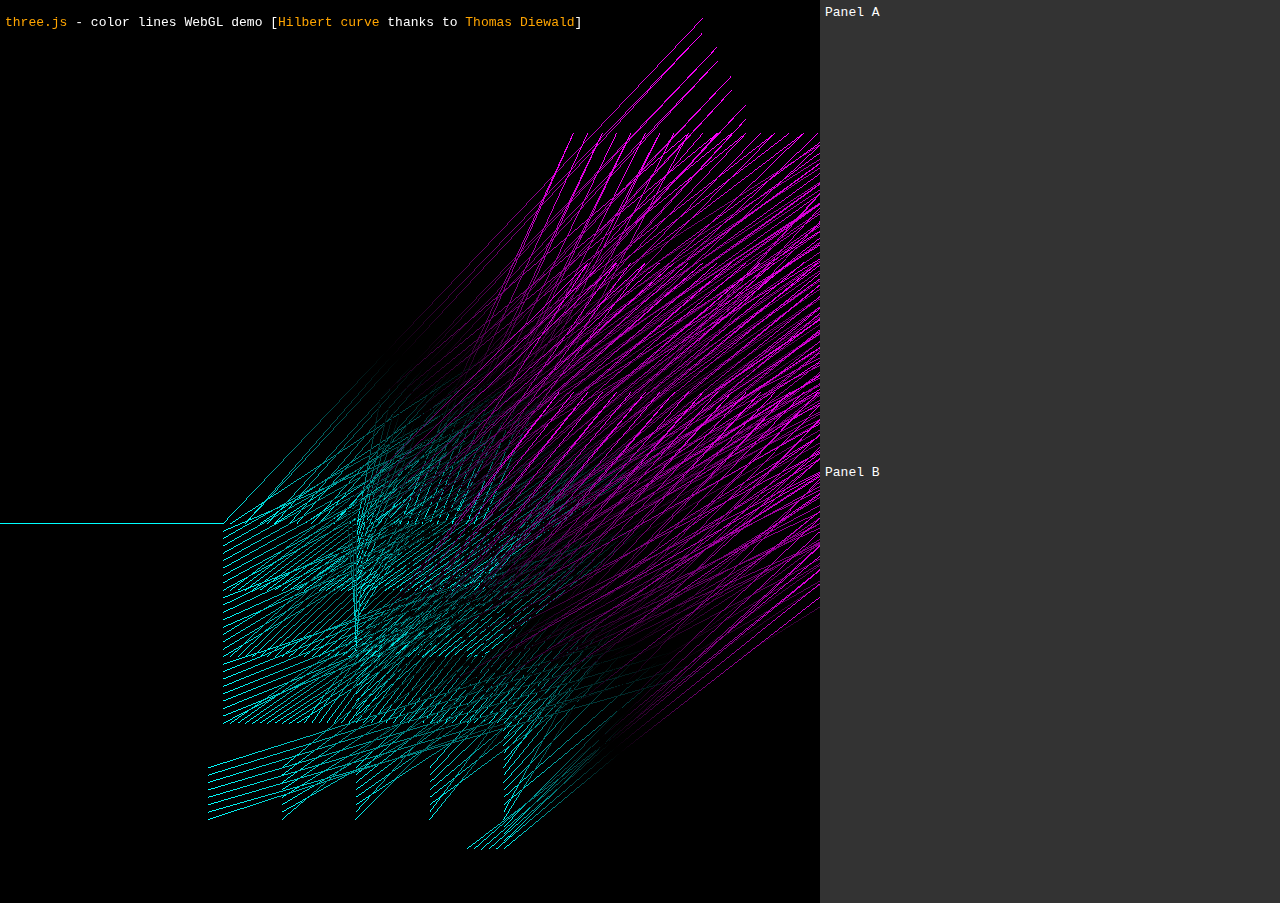
==== index.html @ b526bd0f "Editor layout in progress" ====
<!DOCTYPE html>
<html lang="en">
	<head>
		<title>three.js webgl - lines - cubes - colors</title>
		<meta charset="utf-8">
		<meta name="viewport" content="width=device-width, user-scalable=no, minimum-scale=1.0, maximum-scale=1.0">
		<style>
            
			body {
				background-color: #000000;
				margin: 0px;
				overflow: hidden;
				font-family: Monospace;
				font-size: 13px;
				color: #ffffff;
			}

			a {
				color:#0078ff;
			}

			#viewer {
				background-color: #000033;
				position: absolute;
                height: 100%;
            }
            
			#panels {
				background-color: #333300;
                float: right;
            }
            
			.panel {
				background-color: #333333;
				position: relative;
				padding: 5px;
				text-align: left;
				z-index:100;
			}

			#info {
				position: absolute;
				top: 10px;
                width: 100%;
				padding: 5px;
				text-align: left;
				z-index:100;
			}

			a {
				color: orange;
				text-decoration: none;
			}

			a:hover {
				color: #0080ff;
			}

		</style>
	</head>
	<body>

        <div id="panels">
            <div id="panel_a" class="panel">Panel A</div>
            <div id="panel_b" class="panel">Panel B</div>
        </div>
        <div id="viewer"></div>
		<div id="info">
			<a href="http://threejs.org" target="_blank">three.js</a> - color lines WebGL demo
			[<a href="http://en.wikipedia.org/wiki/Hilbert_curve">Hilbert curve</a> thanks to <a href="http://www.openprocessing.org/visuals/?visualID=15599">Thomas Diewald</a>]
		</div>

		<script src="js/jquery.min.js"></script>
		<script src="js/three.min.js"></script>

		<script src="js/renderers/Projector.js"></script>
		<script src="js/renderers/CanvasRenderer.js"></script>

		<script src="js/Detector.js"></script>
		<script src="js/libs/stats.min.js"></script>
		<script src="js/geometries/hilbert2D.js"></script>
        
        <!-- Jam's code -->
		<script src="lines.js"></script>
        <!-- End of Jam's code -->

		<script>
            

			if ( ! Detector.webgl ) Detector.addGetWebGLMessage();


			var mouseX = 0, mouseY = 0,

			windowHalfX = window.innerWidth / 2,
			windowHalfY = window.innerHeight / 2,

			camera, scene, renderer, material;

			init();
			animate();

			function init() {

				var i, container;

				container = document.getElementById('viewer');
//				container = document.createElement( 'div' );
//				document.body.appendChild( container );

				camera = new THREE.PerspectiveCamera( 33, window.innerWidth / window.innerHeight, 1, 10000 );
				camera.position.z = 700;

				scene = new THREE.Scene();

//				renderer = new THREE.CanvasRenderer();
				renderer = new THREE.WebGLRenderer(); // WebGLRenderer for GPU acceleration but lower compatiability and visual quality
                
				renderer.setPixelRatio( window.devicePixelRatio );
				renderer.setSize( window.innerWidth, window.innerHeight );
				container.appendChild( renderer.domElement );

				// lines
                
                Lines.drawLines(scene); // Jam's codes

				//

				stats = new Stats();
				stats.domElement.style.position = 'absolute';
				stats.domElement.style.top = '0px';
				//container.appendChild( stats.domElement );

				//

				document.addEventListener( 'mousemove', onDocumentMouseMove, false );
				document.addEventListener( 'touchstart', onDocumentTouchStart, false );
				document.addEventListener( 'touchmove', onDocumentTouchMove, false );

				//

				window.addEventListener( 'resize', onWindowResize, false );

			}

			function onWindowResize() {
                
                var panelSize = window.innerHeight * .5;
                var viewerWidth = window.innerWidth - panelSize;

				windowHalfX = window.innerWidth / 2;
				windowHalfY = window.innerHeight / 2;
                
                $('#viewer').css("width", viewerWidth+"px");
                $('#viewer').css("height", window.innerHeight+"px");
                $('.panel').css("width", panelSize+"px");
                $('.panel').css("height", panelSize+"px");

//                console.log('panelSize='+panelSize, 'viewerWidth='+viewerWidth);
                
				camera.aspect = viewerWidth / window.innerHeight;
				camera.updateProjectionMatrix();

				renderer.setSize( viewerWidth, window.innerHeight);

			}

			function onDocumentMouseMove( event ) {

				mouseX = event.clientX - windowHalfX;
				mouseY = event.clientY - windowHalfY;

			}

			function onDocumentTouchStart( event ) {

				if ( event.touches.length > 1 ) {

					event.preventDefault();

					mouseX = event.touches[ 0 ].pageX - windowHalfX;
					mouseY = event.touches[ 0 ].pageY - windowHalfY;

				}

			}

			function onDocumentTouchMove( event ) {

				if ( event.touches.length == 1 ) {

					event.preventDefault();

					mouseX = event.touches[ 0 ].pageX - windowHalfX;
					mouseY = event.touches[ 0 ].pageY - windowHalfY;
				}

			}

			//

			function animate() {

				requestAnimationFrame( animate );
				render();

				stats.update();

			}

			function render() {

//				camera.position.x += ( mouseX - camera.position.x ) * .5;
//				camera.position.y += ( - mouseY + 200 - camera.position.y ) * .5;
                Lines.parentTransform.rotation.y = mouseX * .01;
                Lines.parentTransform.rotation.x = mouseY * .01;

				camera.lookAt( scene.position );

//				var time = Date.now() * 0.0005;
//
//				for ( var i = 0; i < scene.children.length; i ++ ) {
//
//					var object = scene.children[ i ];
//					if ( object instanceof THREE.Line ) object.rotation.y = time * ( i % 2 ? 1 : -1 );
//
//				}

				renderer.render(scene, camera );

			}

		</script>
	</body>
</html>
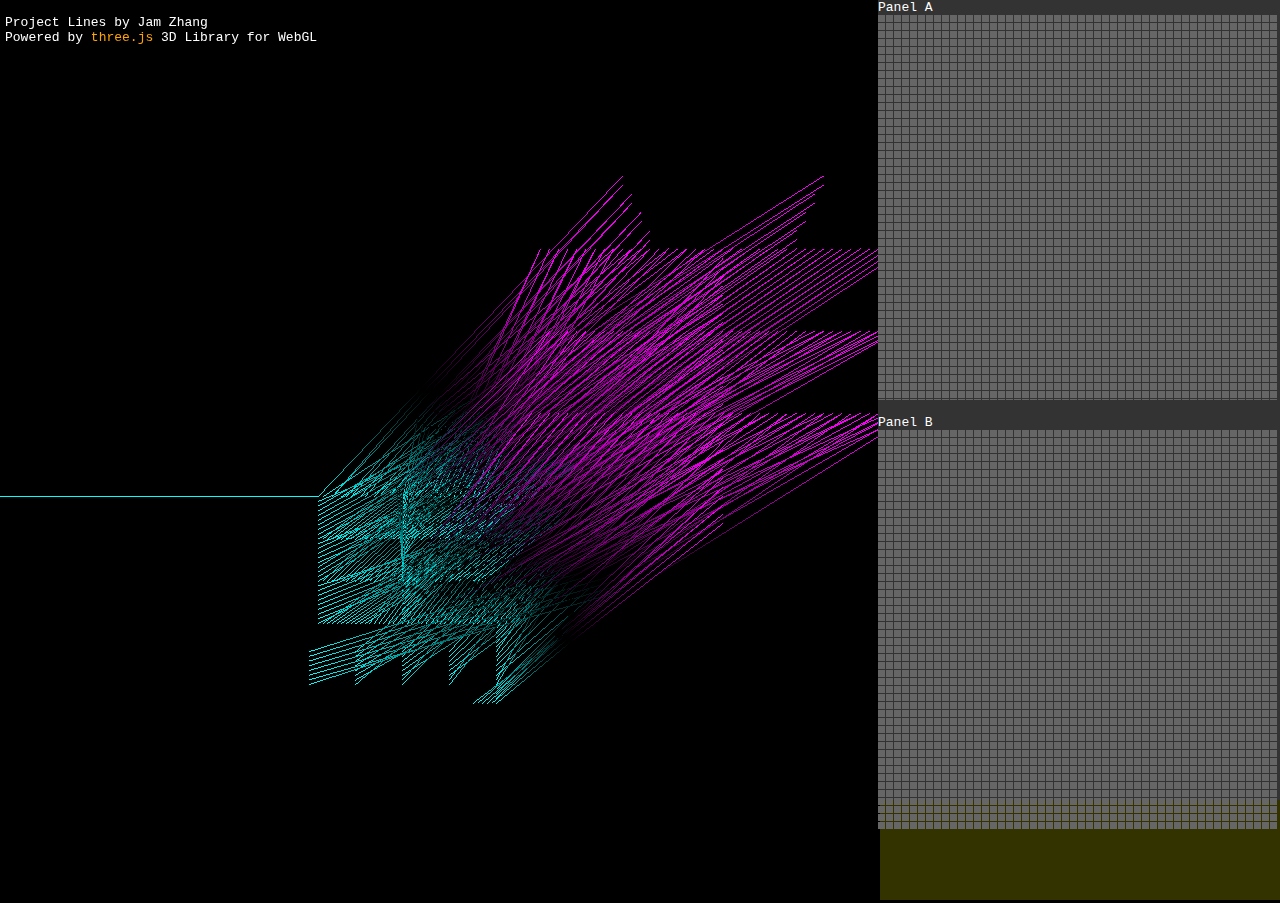
==== commit 9bba6a72: "Responsive editor in progress" ====
--- a/index.html
+++ b/index.html
@@ -4,70 +4,24 @@
 		<title>three.js webgl - lines - cubes - colors</title>
 		<meta charset="utf-8">
 		<meta name="viewport" content="width=device-width, user-scalable=no, minimum-scale=1.0, maximum-scale=1.0">
-		<style>
-            
-			body {
-				background-color: #000000;
-				margin: 0px;
-				overflow: hidden;
-				font-family: Monospace;
-				font-size: 13px;
-				color: #ffffff;
-			}
-
-			a {
-				color:#0078ff;
-			}
-
-			#viewer {
-				background-color: #000033;
-				position: absolute;
-                height: 100%;
-            }
-            
-			#panels {
-				background-color: #333300;
-                float: right;
-            }
-            
-			.panel {
-				background-color: #333333;
-				position: relative;
-				padding: 5px;
-				text-align: left;
-				z-index:100;
-			}
-
-			#info {
-				position: absolute;
-				top: 10px;
-                width: 100%;
-				padding: 5px;
-				text-align: left;
-				z-index:100;
-			}
-
-			a {
-				color: orange;
-				text-decoration: none;
-			}
-
-			a:hover {
-				color: #0080ff;
-			}
-
-		</style>
+        <link href="styles.css" rel="stylesheet" type="text/css" />
 	</head>
 	<body>
 
         <div id="panels">
-            <div id="panel_a" class="panel">Panel A</div>
-            <div id="panel_b" class="panel">Panel B</div>
+            <div id="panel_a" class="panel">
+                <div>Panel A</div>
+                <div class="gridContainer"></div>
+            </div>
+            <div id="panel_b" class="panel">
+                <div>Panel B</div>
+                <div class="gridContainer"></div>
+            </div>
         </div>
         <div id="viewer"></div>
 		<div id="info">
-			<a href="http://threejs.org" target="_blank">three.js</a> - color lines WebGL demo
-			[<a href="http://en.wikipedia.org/wiki/Hilbert_curve">Hilbert curve</a> thanks to <a href="http://www.openprocessing.org/visuals/?visualID=15599">Thomas Diewald</a>]
+            Project Lines by Jam Zhang<br>
+			Powered by <a href="http://threejs.org" target="_blank">three.js</a> 3D Library for WebGL
 		</div>
 
 		<script src="js/jquery.min.js"></script>
@@ -82,6 +36,7 @@
         
         <!-- Jam's code -->
 		<script src="lines.js"></script>
+		<script src="main.js"></script>
         <!-- End of Jam's code -->
 
 		<script>
@@ -100,135 +55,6 @@
 			init();
 			animate();
 
-			function init() {
-
-				var i, container;
-
-				container = document.getElementById('viewer');
-//				container = document.createElement( 'div' );
-//				document.body.appendChild( container );
-
-				camera = new THREE.PerspectiveCamera( 33, window.innerWidth / window.innerHeight, 1, 10000 );
-				camera.position.z = 700;
-
-				scene = new THREE.Scene();
-
-//				renderer = new THREE.CanvasRenderer();
-				renderer = new THREE.WebGLRenderer(); // WebGLRenderer for GPU acceleration but lower compatiability and visual quality
-                
-				renderer.setPixelRatio( window.devicePixelRatio );
-				renderer.setSize( window.innerWidth, window.innerHeight );
-				container.appendChild( renderer.domElement );
-
-				// lines
-                
-                Lines.drawLines(scene); // Jam's codes
-
-				//
-
-				stats = new Stats();
-				stats.domElement.style.position = 'absolute';
-				stats.domElement.style.top = '0px';
-				//container.appendChild( stats.domElement );
-
-				//
-
-				document.addEventListener( 'mousemove', onDocumentMouseMove, false );
-				document.addEventListener( 'touchstart', onDocumentTouchStart, false );
-				document.addEventListener( 'touchmove', onDocumentTouchMove, false );
-
-				//
-
-				window.addEventListener( 'resize', onWindowResize, false );
-
-			}
-
-			function onWindowResize() {
-                
-                var panelSize = window.innerHeight * .5;
-                var viewerWidth = window.innerWidth - panelSize;
-
-				windowHalfX = window.innerWidth / 2;
-				windowHalfY = window.innerHeight / 2;
-                
-                $('#viewer').css("width", viewerWidth+"px");
-                $('#viewer').css("height", window.innerHeight+"px");
-                $('.panel').css("width", panelSize+"px");
-                $('.panel').css("height", panelSize+"px");
-
-//                console.log('panelSize='+panelSize, 'viewerWidth='+viewerWidth);
-                
-				camera.aspect = viewerWidth / window.innerHeight;
-				camera.updateProjectionMatrix();
-
-				renderer.setSize( viewerWidth, window.innerHeight);
-
-			}
-
-			function onDocumentMouseMove( event ) {
-
-				mouseX = event.clientX - windowHalfX;
-				mouseY = event.clientY - windowHalfY;
-
-			}
-
-			function onDocumentTouchStart( event ) {
-
-				if ( event.touches.length > 1 ) {
-
-					event.preventDefault();
-
-					mouseX = event.touches[ 0 ].pageX - windowHalfX;
-					mouseY = event.touches[ 0 ].pageY - windowHalfY;
-
-				}
-
-			}
-
-			function onDocumentTouchMove( event ) {
-
-				if ( event.touches.length == 1 ) {
-
-					event.preventDefault();
-
-					mouseX = event.touches[ 0 ].pageX - windowHalfX;
-					mouseY = event.touches[ 0 ].pageY - windowHalfY;
-				}
-
-			}
-
-			//
-
-			function animate() {
-
-				requestAnimationFrame( animate );
-				render();
-
-				stats.update();
-
-			}
-
-			function render() {
-
-//				camera.position.x += ( mouseX - camera.position.x ) * .5;
-//				camera.position.y += ( - mouseY + 200 - camera.position.y ) * .5;
-                Lines.parentTransform.rotation.y = mouseX * .01;
-                Lines.parentTransform.rotation.x = mouseY * .01;
-
-				camera.lookAt( scene.position );
-
-//				var time = Date.now() * 0.0005;
-//
-//				for ( var i = 0; i < scene.children.length; i ++ ) {
-//
-//					var object = scene.children[ i ];
-//					if ( object instanceof THREE.Line ) object.rotation.y = time * ( i % 2 ? 1 : -1 );
-//
-//				}
-
-				renderer.render(scene, camera );
-
-			}
 
 		</script>
 	</body>
--- a/styles.css
+++ b/styles.css
@@ -0,0 +1,57 @@
+@charset "UTF-8";
+/* CSS Document */
+
+body {
+    background-color: #000000;
+    margin: 0px;
+    overflow: hidden;
+    font-family: Monospace;
+    font-size: 13px;
+    color: #ffffff;
+}
+
+a {
+    color:#0078ff;
+}
+
+#viewer {
+    background-color: #000033;
+    position: absolute;
+}
+
+#panels {
+    background-color: #333300;
+    float: right;
+}
+
+.panel {
+    background-color: #333333;
+    position: relative;
+    text-align: left;
+    z-index:100;
+}
+
+.grid {
+    background-color: #666666;
+    float: left;
+    margin-right: 1px;
+    margin-bottom: 1px;
+}
+
+#info {
+    position: absolute;
+    top: 10px;
+    width: 100%;
+    padding: 5px;
+    text-align: left;
+    z-index:100;
+}
+
+a {
+    color: orange;
+    text-decoration: none;
+}
+
+a:hover {
+    color: #0080ff;
+}